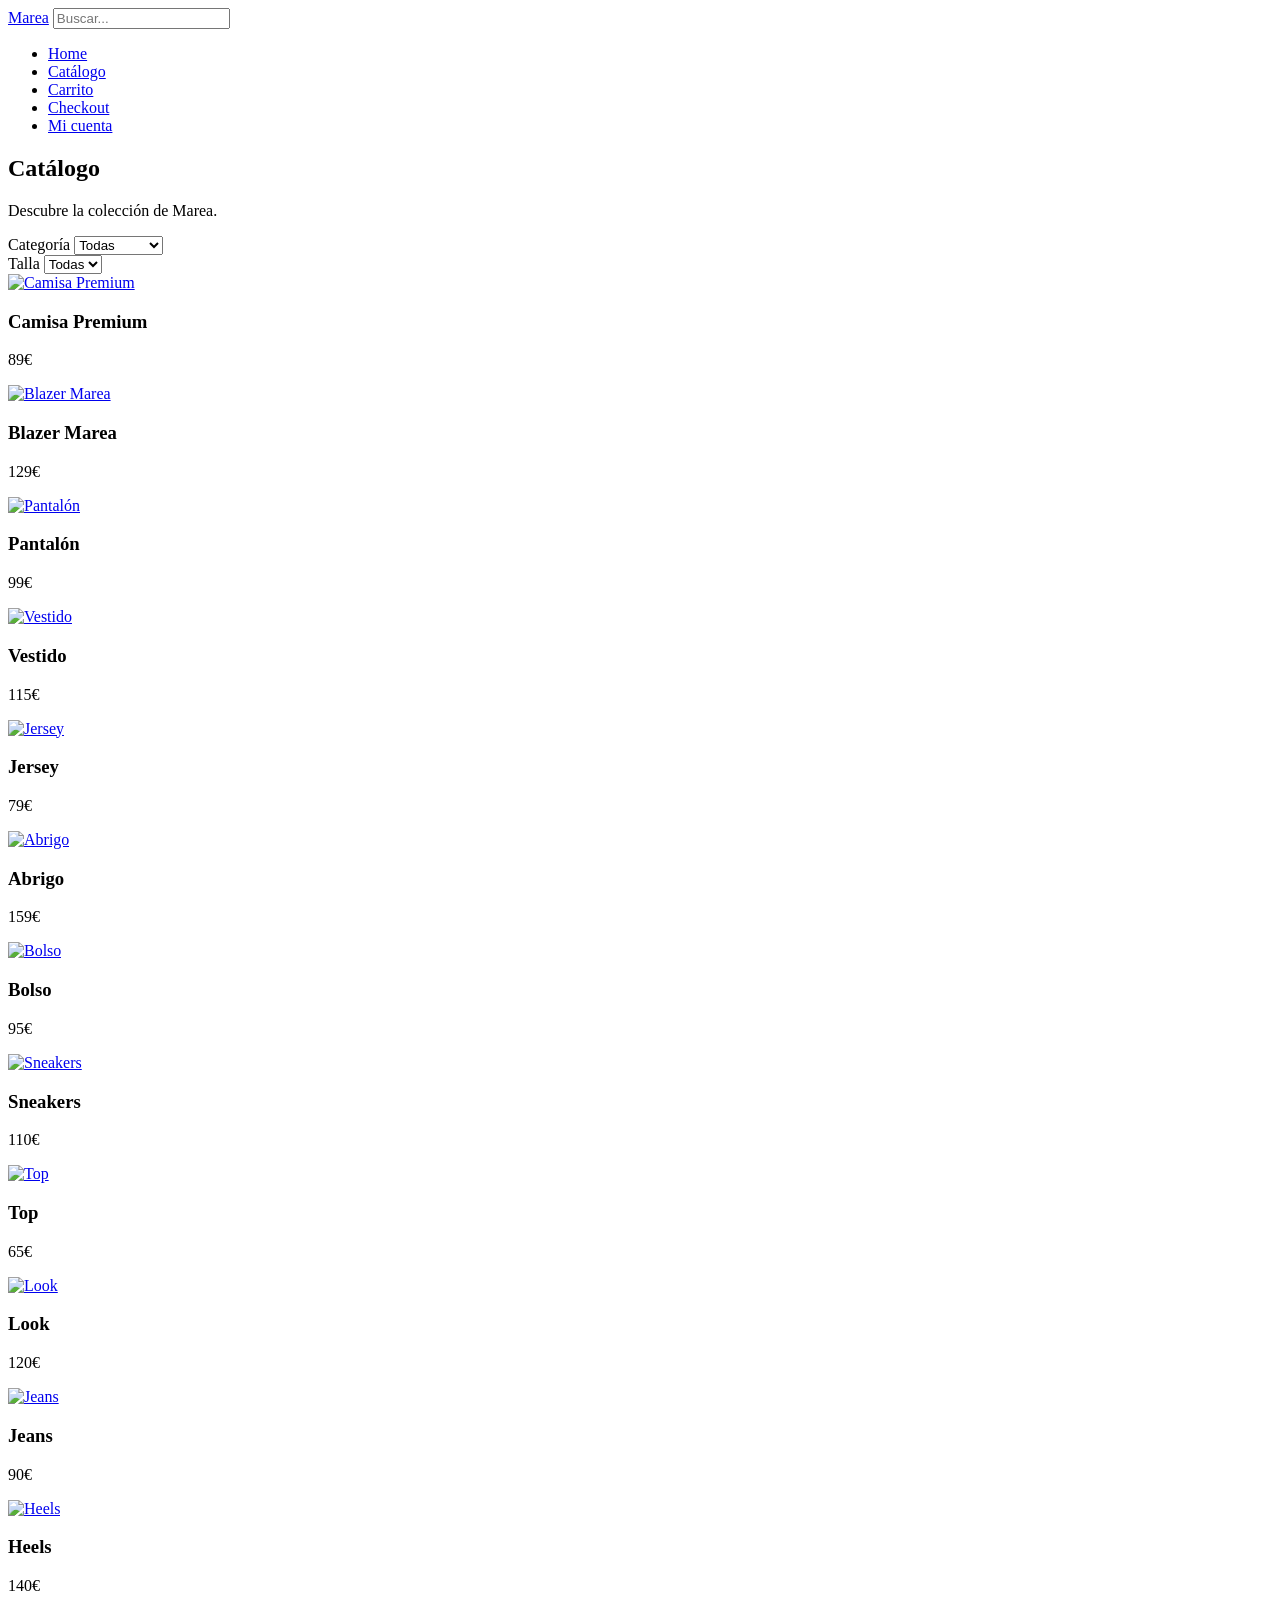
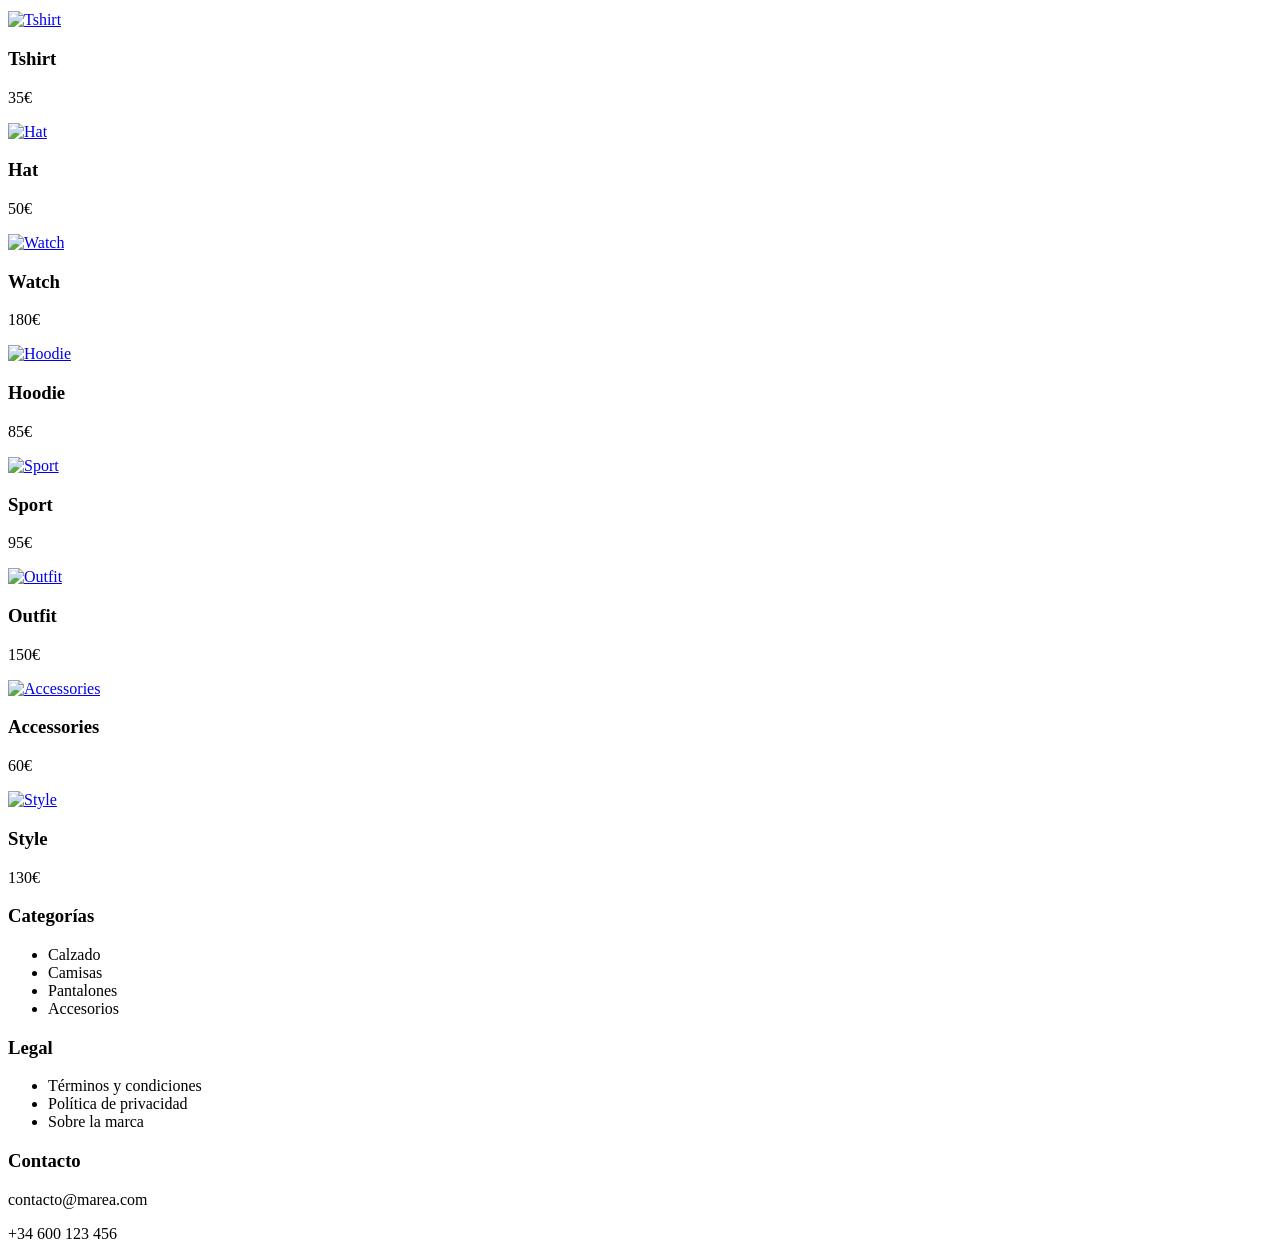
==== catalogo.html @ 977878c8 "feat: product page completed" ====
<!DOCTYPE html>
<html lang="es">
<head>
  <meta charset="UTF-8" />
  <meta name="viewport" content="width=device-width, initial-scale=1.0"/>
  <title>Catálogo | Marea</title>
  <meta name="description" content="Explora el catálogo de Marea con prendas, calzado y accesorios." />
  <script src="https://cdn.tailwindcss.com"></script>

  <script type="application/ld+json">
  {
    "@context": "https://schema.org",
    "@type": "CollectionPage",
    "name": "Catálogo Marea"
  }
  </script>
</head>

<body class="bg-gray-800 text-white font-sans">

<header class="border-b border-[#588b8b]">
  <nav class="max-w-7xl mx-auto flex flex-col md:flex-row justify-between items-center p-4 gap-4">
    <a href="index.html" class="text-2xl font-bold text-[#ffd5c2]">Marea</a>

    <input
      type="text"
      placeholder="Buscar..."
      class="rounded-full px-4 py-2 text-black w-full md:w-1/3"
      aria-label="Buscar productos"
    >

    <ul class="flex gap-4 text-sm">
      <li><a href="index.html" class="hover:text-[#ffd5c2]">Home</a></li>
      <li><a href="catalogo.html" class="hover:text-[#ffd5c2]">Catálogo</a></li>
      <li><a href="carrito.html" class="hover:text-[#ffd5c2]">Carrito</a></li>
      <li><a href="checkout.html" class="hover:text-[#ffd5c2]">Checkout</a></li>
      <li><a href="#" class="hover:text-[#ffd5c2]">Mi cuenta</a></li>
    </ul>
  </nav>
</header>

<main class="max-w-7xl mx-auto px-4 py-10">

  <section class="mb-6">
    <h1 class="text-3xl font-bold text-[#ffd5c2]">Catálogo</h1>
    <p class="mt-2 text-gray-300">Descubre la colección de Marea.</p>
  </section>

  <section class="mb-10">
    <div class="grid md:grid-cols-2 gap-4">
      <div>
        <label class="block mb-2 text-sm">Categoría</label>
        <select class="p-3 rounded text-black w-full">
          <option>Todas</option>
          <option>Camisas</option>
          <option>Pantalones</option>
          <option>Calzado</option>
          <option>Accesorios</option>
        </select>
      </div>

      <div>
        <label class="block mb-2 text-sm">Talla</label>
        <select class="p-3 rounded text-black w-full">
          <option>Todas</option>
          <option>S</option>
          <option>M</option>
          <option>L</option>
          <option>XL</option>
        </select>
      </div>
    </div>
  </section>

  <section>
    <div class="grid grid-cols-1 sm:grid-cols-2 lg:grid-cols-4 gap-6">

      <article class="bg-gray-700 p-4 rounded-2xl shadow">
        <a href="producto.html"><img src="https://source.unsplash.com/400x500/?shirt" class="h-64 w-full object-cover rounded-lg" alt="Camisa Premium"></a>
        <h3 class="mt-2 font-semibold">Camisa Premium</h3>
        <p class="font-bold">89€</p>
      </article>

      <article class="bg-gray-700 p-4 rounded-2xl shadow">
        <a href="producto.html"><img src="https://source.unsplash.com/400x500/?jacket" class="h-64 w-full object-cover rounded-lg" alt="Blazer Marea"></a>
        <h3 class="mt-2 font-semibold">Blazer Marea</h3>
        <p class="font-bold">129€</p>
      </article>

      <article class="bg-gray-700 p-4 rounded-2xl shadow">
        <a href="producto.html"><img src="https://source.unsplash.com/400x500/?pants" class="h-64 w-full object-cover rounded-lg" alt="Pantalón"></a>
        <h3 class="mt-2 font-semibold">Pantalón</h3>
        <p class="font-bold">99€</p>
      </article>

      <article class="bg-gray-700 p-4 rounded-2xl shadow">
        <a href="producto.html"><img src="https://source.unsplash.com/400x500/?dress" class="h-64 w-full object-cover rounded-lg" alt="Vestido"></a>
        <h3 class="mt-2 font-semibold">Vestido</h3>
        <p class="font-bold">115€</p>
      </article>

      <article class="bg-gray-700 p-4 rounded-2xl shadow">
        <a href="producto.html"><img src="https://source.unsplash.com/400x500/?sweater" class="h-64 w-full object-cover rounded-lg" alt="Jersey"></a>
        <h3 class="mt-2 font-semibold">Jersey</h3>
        <p class="font-bold">79€</p>
      </article>

      <article class="bg-gray-700 p-4 rounded-2xl shadow">
        <a href="producto.html"><img src="https://source.unsplash.com/400x500/?coat" class="h-64 w-full object-cover rounded-lg" alt="Abrigo"></a>
        <h3 class="mt-2 font-semibold">Abrigo</h3>
        <p class="font-bold">159€</p>
      </article>

      <article class="bg-gray-700 p-4 rounded-2xl shadow">
        <a href="producto.html"><img src="https://source.unsplash.com/400x500/?bag" class="h-64 w-full object-cover rounded-lg" alt="Bolso"></a>
        <h3 class="mt-2 font-semibold">Bolso</h3>
        <p class="font-bold">95€</p>
      </article>

      <article class="bg-gray-700 p-4 rounded-2xl shadow">
        <a href="producto.html"><img src="https://source.unsplash.com/400x500/?sneakers" class="h-64 w-full object-cover rounded-lg" alt="Sneakers"></a>
        <h3 class="mt-2 font-semibold">Sneakers</h3>
        <p class="font-bold">110€</p>
      </article>

      <article class="bg-gray-700 p-4 rounded-2xl shadow">
        <a href="producto.html"><img src="https://source.unsplash.com/400x500/?fashion" class="h-64 w-full object-cover rounded-lg" alt="Top"></a>
        <h3 class="mt-2 font-semibold">Top</h3>
        <p class="font-bold">65€</p>
      </article>

      <article class="bg-gray-700 p-4 rounded-2xl shadow">
        <a href="producto.html"><img src="https://source.unsplash.com/400x500/?clothes" class="h-64 w-full object-cover rounded-lg" alt="Look"></a>
        <h3 class="mt-2 font-semibold">Look</h3>
        <p class="font-bold">120€</p>
      </article>

      <article class="bg-gray-700 p-4 rounded-2xl shadow">
        <a href="producto.html"><img src="https://source.unsplash.com/400x500/?jeans" class="h-64 w-full object-cover rounded-lg" alt="Jeans"></a>
        <h3 class="mt-2 font-semibold">Jeans</h3>
        <p class="font-bold">90€</p>
      </article>

      <article class="bg-gray-700 p-4 rounded-2xl shadow">
        <a href="producto.html"><img src="https://source.unsplash.com/400x500/?heels" class="h-64 w-full object-cover rounded-lg" alt="Heels"></a>
        <h3 class="mt-2 font-semibold">Heels</h3>
        <p class="font-bold">140€</p>
      </article>

      <article class="bg-gray-700 p-4 rounded-2xl shadow">
        <a href="producto.html"><img src="https://source.unsplash.com/400x500/?tshirt" class="h-64 w-full object-cover rounded-lg" alt="Tshirt"></a>
        <h3 class="mt-2 font-semibold">Tshirt</h3>
        <p class="font-bold">35€</p>
      </article>

      <article class="bg-gray-700 p-4 rounded-2xl shadow">
        <a href="producto.html"><img src="https://source.unsplash.com/400x500/?hat" class="h-64 w-full object-cover rounded-lg" alt="Hat"></a>
        <h3 class="mt-2 font-semibold">Hat</h3>
        <p class="font-bold">50€</p>
      </article>

      <article class="bg-gray-700 p-4 rounded-2xl shadow">
        <a href="producto.html"><img src="https://source.unsplash.com/400x500/?watch" class="h-64 w-full object-cover rounded-lg" alt="Watch"></a>
        <h3 class="mt-2 font-semibold">Watch</h3>
        <p class="font-bold">180€</p>
      </article>

      <article class="bg-gray-700 p-4 rounded-2xl shadow">
        <a href="producto.html"><img src="https://source.unsplash.com/400x500/?hoodie" class="h-64 w-full object-cover rounded-lg" alt="Hoodie"></a>
        <h3 class="mt-2 font-semibold">Hoodie</h3>
        <p class="font-bold">85€</p>
      </article>

      <article class="bg-gray-700 p-4 rounded-2xl shadow">
        <a href="producto.html"><img src="https://source.unsplash.com/400x500/?sportswear" class="h-64 w-full object-cover rounded-lg" alt="Sport"></a>
        <h3 class="mt-2 font-semibold">Sport</h3>
        <p class="font-bold">95€</p>
      </article>

      <article class="bg-gray-700 p-4 rounded-2xl shadow">
        <a href="producto.html"><img src="https://source.unsplash.com/400x500/?outfit" class="h-64 w-full object-cover rounded-lg" alt="Outfit"></a>
        <h3 class="mt-2 font-semibold">Outfit</h3>
        <p class="font-bold">150€</p>
      </article>

      <article class="bg-gray-700 p-4 rounded-2xl shadow">
        <a href="producto.html"><img src="https://source.unsplash.com/400x500/?accessories" class="h-64 w-full object-cover rounded-lg" alt="Accessories"></a>
        <h3 class="mt-2 font-semibold">Accessories</h3>
        <p class="font-bold">60€</p>
      </article>

      <article class="bg-gray-700 p-4 rounded-2xl shadow">
        <a href="producto.html"><img src="https://source.unsplash.com/400x500/?style" class="h-64 w-full object-cover rounded-lg" alt="Style"></a>
        <h3 class="mt-2 font-semibold">Style</h3>
        <p class="font-bold">130€</p>
      </article>

    </div>
  </section>

</main>

<footer class="mt-12 border-t border-[#588b8b] bg-gray-800">
  <div class="max-w-7xl mx-auto grid gap-8 px-4 py-10 md:grid-cols-3">

    <div>
      <h3 class="text-lg text-[#ffd5c2] mb-2">Categorías</h3>
      <ul class="text-sm text-gray-300 space-y-1">
        <li>Calzado</li>
        <li>Camisas</li>
        <li>Pantalones</li>
        <li>Accesorios</li>
      </ul>
    </div>

    <div>
      <h3 class="text-lg text-[#ffd5c2] mb-2">Legal</h3>
      <ul class="text-sm text-gray-300 space-y-1">
        <li>Términos y condiciones</li>
        <li>Política de privacidad</li>
        <li>Sobre la marca</li>
      </ul>
    </div>

    <div>
      <h3 class="text-lg text-[#ffd5c2] mb-2">Contacto</h3>
      <p class="text-sm text-gray-300">contacto@marea.com</p>
      <p class="text-sm text-gray-300">+34 600 123 456</p>
    </div>

  </div>
</footer>

</body>
</html>
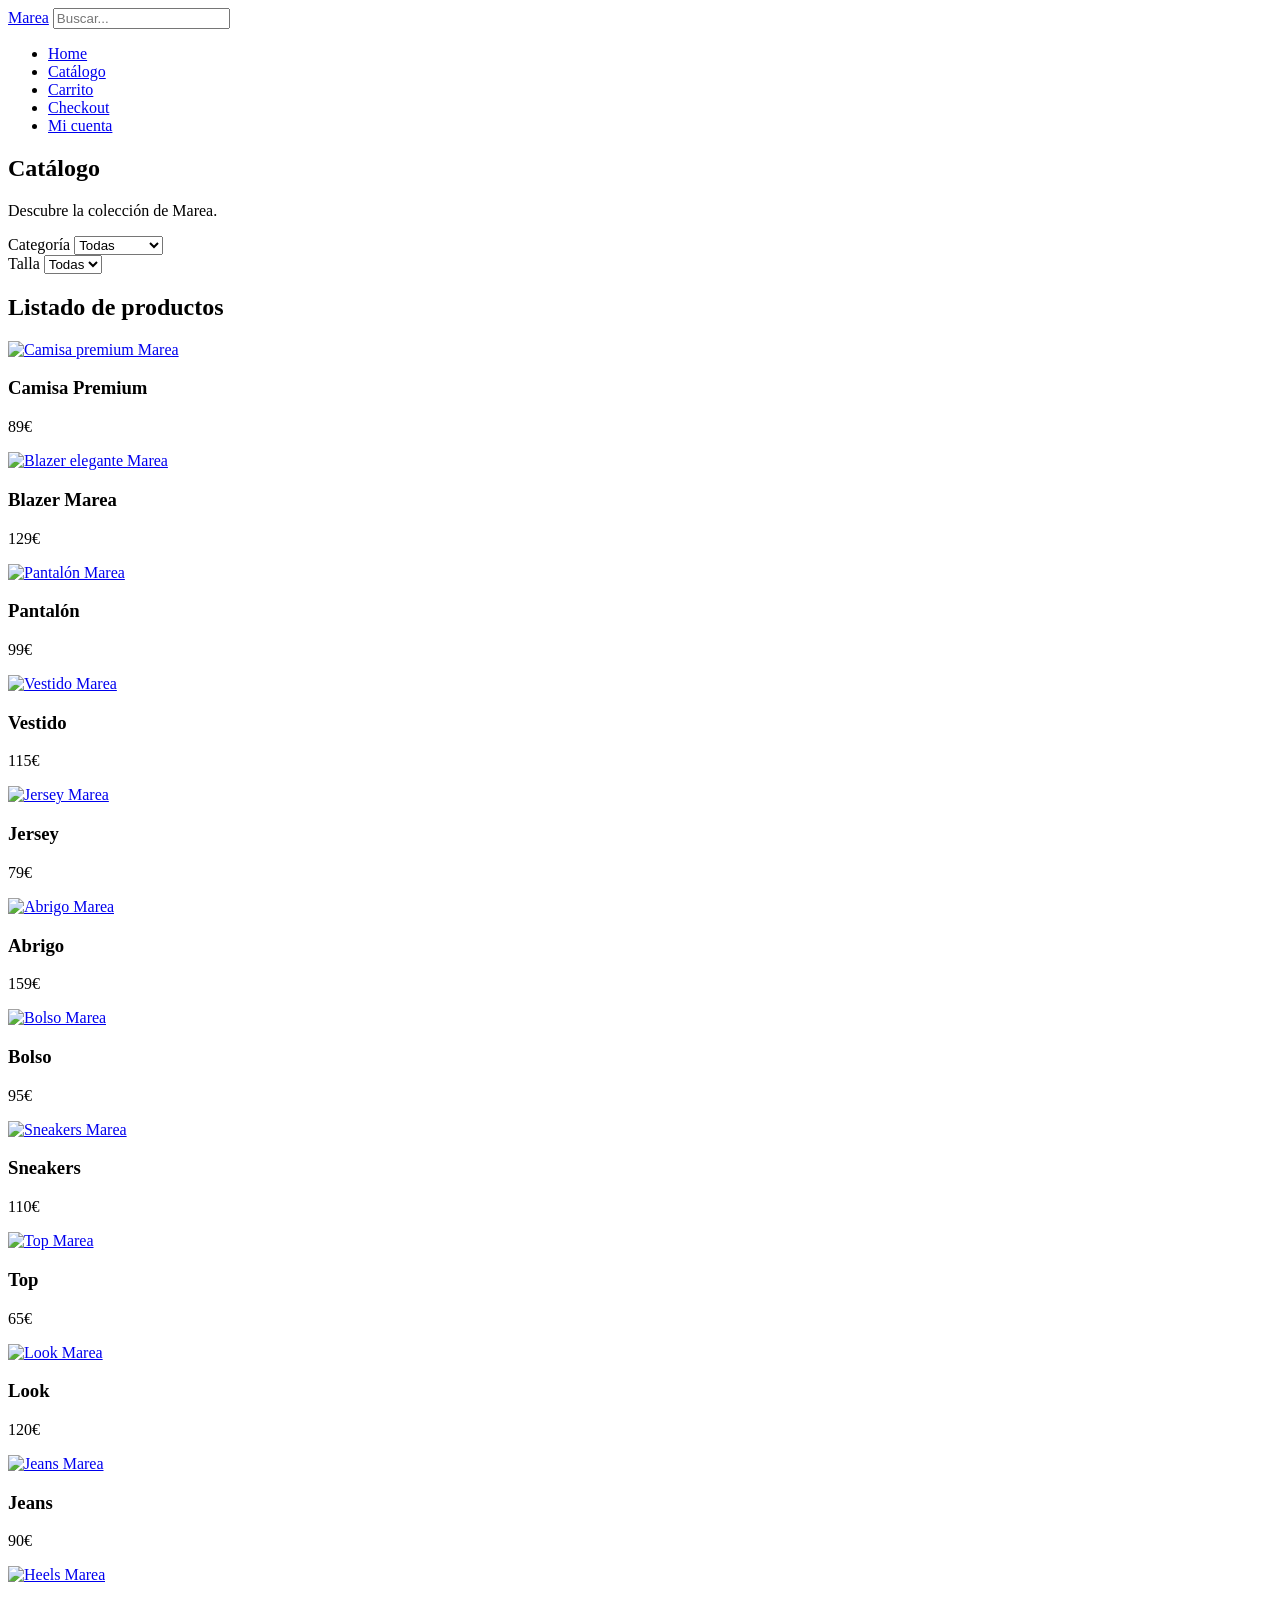
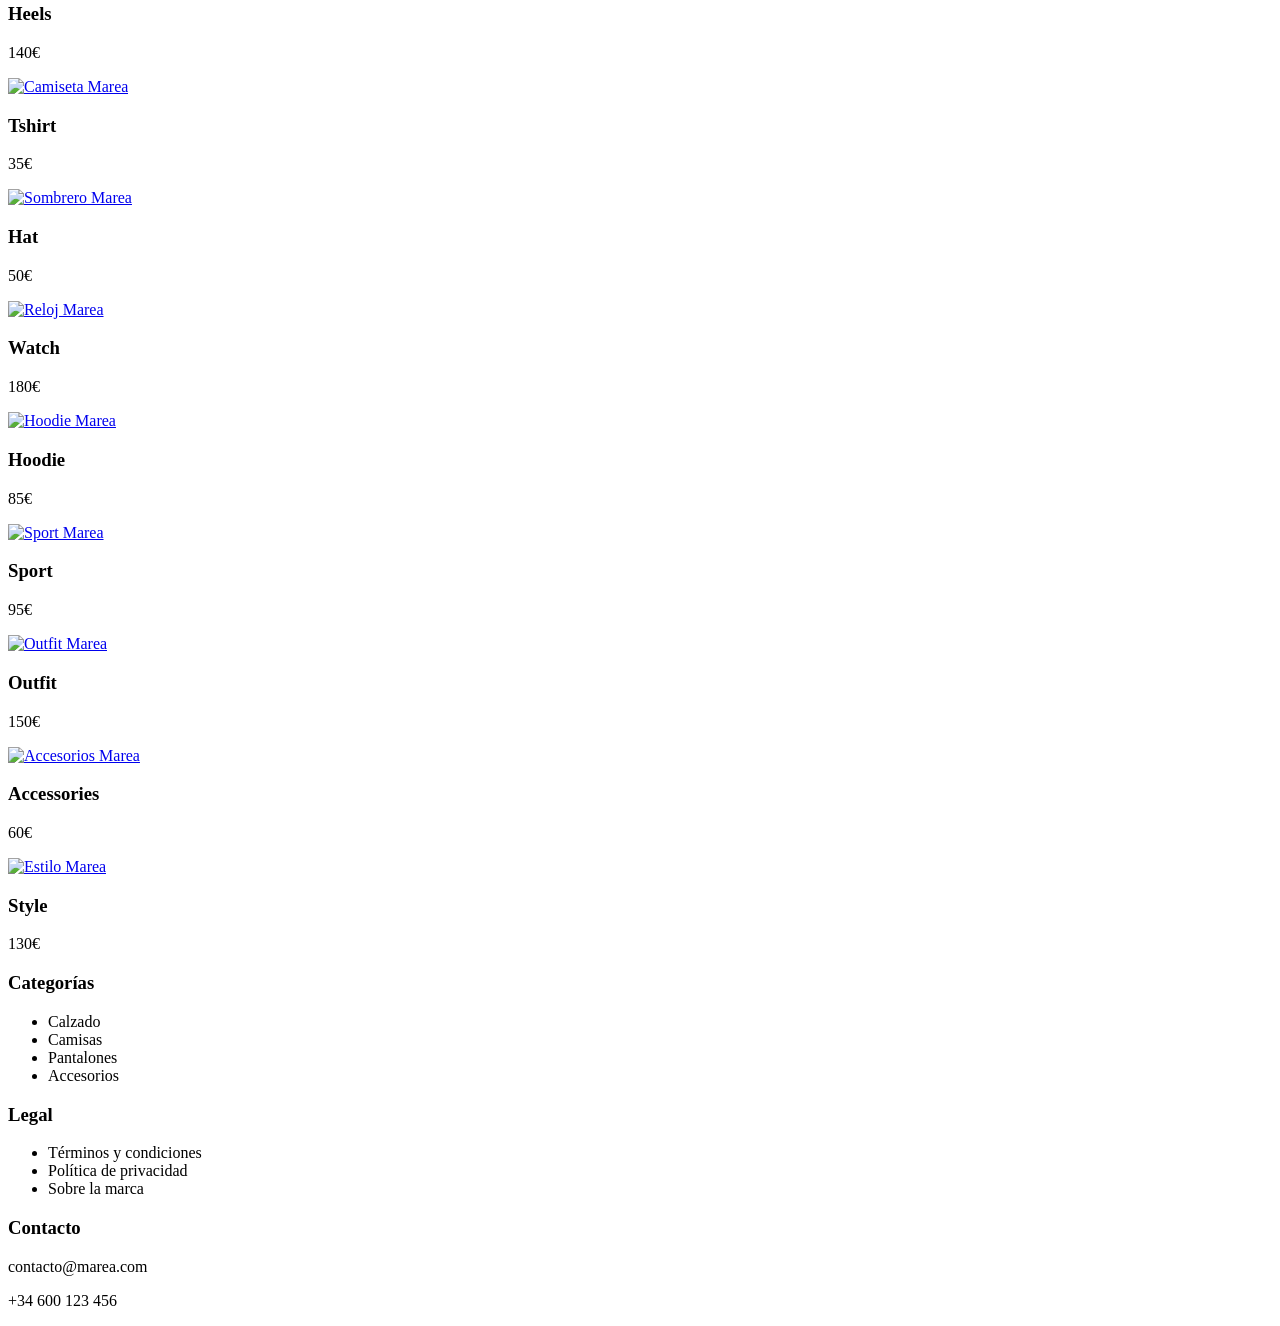
==== commit 2e0c9783: "feat: final product page completed" ====
--- a/catalogo.html
+++ b/catalogo.html
@@ -5,6 +5,7 @@
   <meta name="viewport" content="width=device-width, initial-scale=1.0"/>
   <title>Catálogo | Marea</title>
   <meta name="description" content="Explora el catálogo de Marea con prendas, calzado y accesorios." />
+
   <script src="https://cdn.tailwindcss.com"></script>
 
   <script type="application/ld+json">
@@ -20,6 +21,7 @@
 
 <header class="border-b border-[#588b8b]">
   <nav class="max-w-7xl mx-auto flex flex-col md:flex-row justify-between items-center p-4 gap-4">
+    
     <a href="index.html" class="text-2xl font-bold text-[#ffd5c2]">Marea</a>
 
     <input
@@ -36,21 +38,25 @@
       <li><a href="checkout.html" class="hover:text-[#ffd5c2]">Checkout</a></li>
       <li><a href="#" class="hover:text-[#ffd5c2]">Mi cuenta</a></li>
     </ul>
+
   </nav>
 </header>
 
-<main class="max-w-7xl mx-auto px-4 py-10">
+<main role="main" class="max-w-7xl mx-auto px-4 py-10">
 
+  <!-- TÍTULO -->
   <section class="mb-6">
     <h1 class="text-3xl font-bold text-[#ffd5c2]">Catálogo</h1>
     <p class="mt-2 text-gray-300">Descubre la colección de Marea.</p>
   </section>
 
+  <!-- FILTROS -->
   <section class="mb-10">
     <div class="grid md:grid-cols-2 gap-4">
+
       <div>
-        <label class="block mb-2 text-sm">Categoría</label>
-        <select class="p-3 rounded text-black w-full">
+        <label for="categoria" class="block mb-2 text-sm">Categoría</label>
+        <select id="categoria" class="p-3 rounded text-black w-full">
           <option>Todas</option>
           <option>Camisas</option>
           <option>Pantalones</option>
@@ -60,8 +66,8 @@
       </div>
 
       <div>
-        <label class="block mb-2 text-sm">Talla</label>
-        <select class="p-3 rounded text-black w-full">
+        <label for="talla" class="block mb-2 text-sm">Talla</label>
+        <select id="talla" class="p-3 rounded text-black w-full">
           <option>Todas</option>
           <option>S</option>
           <option>M</option>
@@ -69,138 +75,64 @@
           <option>XL</option>
         </select>
       </div>
+
     </div>
   </section>
 
+  <!-- PRODUCTOS -->
   <section>
+    <h2 class="sr-only">Listado de productos</h2>
+
     <div class="grid grid-cols-1 sm:grid-cols-2 lg:grid-cols-4 gap-6">
 
-      <article class="bg-gray-700 p-4 rounded-2xl shadow">
-        <a href="producto.html"><img src="https://source.unsplash.com/400x500/?shirt" class="h-64 w-full object-cover rounded-lg" alt="Camisa Premium"></a>
-        <h3 class="mt-2 font-semibold">Camisa Premium</h3>
-        <p class="font-bold">89€</p>
-      </article>
+      <!-- 20 PRODUCTOS -->
 
-      <article class="bg-gray-700 p-4 rounded-2xl shadow">
-        <a href="producto.html"><img src="https://source.unsplash.com/400x500/?jacket" class="h-64 w-full object-cover rounded-lg" alt="Blazer Marea"></a>
-        <h3 class="mt-2 font-semibold">Blazer Marea</h3>
-        <p class="font-bold">129€</p>
-      </article>
+      <article class="bg-gray-700 p-4 rounded-2xl shadow"><a href="producto.html"><img src="https://source.unsplash.com/400x500/?shirt" loading="lazy" class="h-64 w-full object-cover rounded-lg" alt="Camisa premium Marea"></a><h3 class="mt-2 font-semibold">Camisa Premium</h3><p class="font-bold">89€</p></article>
 
-      <article class="bg-gray-700 p-4 rounded-2xl shadow">
-        <a href="producto.html"><img src="https://source.unsplash.com/400x500/?pants" class="h-64 w-full object-cover rounded-lg" alt="Pantalón"></a>
-        <h3 class="mt-2 font-semibold">Pantalón</h3>
-        <p class="font-bold">99€</p>
-      </article>
+      <article class="bg-gray-700 p-4 rounded-2xl shadow"><a href="producto.html"><img src="https://source.unsplash.com/400x500/?jacket" loading="lazy" class="h-64 w-full object-cover rounded-lg" alt="Blazer elegante Marea"></a><h3 class="mt-2 font-semibold">Blazer Marea</h3><p class="font-bold">129€</p></article>
 
-      <article class="bg-gray-700 p-4 rounded-2xl shadow">
-        <a href="producto.html"><img src="https://source.unsplash.com/400x500/?dress" class="h-64 w-full object-cover rounded-lg" alt="Vestido"></a>
-        <h3 class="mt-2 font-semibold">Vestido</h3>
-        <p class="font-bold">115€</p>
-      </article>
+      <article class="bg-gray-700 p-4 rounded-2xl shadow"><a href="producto.html"><img src="https://source.unsplash.com/400x500/?pants" loading="lazy" class="h-64 w-full object-cover rounded-lg" alt="Pantalón Marea"></a><h3 class="mt-2 font-semibold">Pantalón</h3><p class="font-bold">99€</p></article>
 
-      <article class="bg-gray-700 p-4 rounded-2xl shadow">
-        <a href="producto.html"><img src="https://source.unsplash.com/400x500/?sweater" class="h-64 w-full object-cover rounded-lg" alt="Jersey"></a>
-        <h3 class="mt-2 font-semibold">Jersey</h3>
-        <p class="font-bold">79€</p>
-      </article>
+      <article class="bg-gray-700 p-4 rounded-2xl shadow"><a href="producto.html"><img src="https://source.unsplash.com/400x500/?dress" loading="lazy" class="h-64 w-full object-cover rounded-lg" alt="Vestido Marea"></a><h3 class="mt-2 font-semibold">Vestido</h3><p class="font-bold">115€</p></article>
 
-      <article class="bg-gray-700 p-4 rounded-2xl shadow">
-        <a href="producto.html"><img src="https://source.unsplash.com/400x500/?coat" class="h-64 w-full object-cover rounded-lg" alt="Abrigo"></a>
-        <h3 class="mt-2 font-semibold">Abrigo</h3>
-        <p class="font-bold">159€</p>
-      </article>
+      <article class="bg-gray-700 p-4 rounded-2xl shadow"><a href="producto.html"><img src="https://source.unsplash.com/400x500/?sweater" loading="lazy" class="h-64 w-full object-cover rounded-lg" alt="Jersey Marea"></a><h3 class="mt-2 font-semibold">Jersey</h3><p class="font-bold">79€</p></article>
 
-      <article class="bg-gray-700 p-4 rounded-2xl shadow">
-        <a href="producto.html"><img src="https://source.unsplash.com/400x500/?bag" class="h-64 w-full object-cover rounded-lg" alt="Bolso"></a>
-        <h3 class="mt-2 font-semibold">Bolso</h3>
-        <p class="font-bold">95€</p>
-      </article>
+      <article class="bg-gray-700 p-4 rounded-2xl shadow"><a href="producto.html"><img src="https://source.unsplash.com/400x500/?coat" loading="lazy" class="h-64 w-full object-cover rounded-lg" alt="Abrigo Marea"></a><h3 class="mt-2 font-semibold">Abrigo</h3><p class="font-bold">159€</p></article>
 
-      <article class="bg-gray-700 p-4 rounded-2xl shadow">
-        <a href="producto.html"><img src="https://source.unsplash.com/400x500/?sneakers" class="h-64 w-full object-cover rounded-lg" alt="Sneakers"></a>
-        <h3 class="mt-2 font-semibold">Sneakers</h3>
-        <p class="font-bold">110€</p>
-      </article>
+      <article class="bg-gray-700 p-4 rounded-2xl shadow"><a href="producto.html"><img src="https://source.unsplash.com/400x500/?bag" loading="lazy" class="h-64 w-full object-cover rounded-lg" alt="Bolso Marea"></a><h3 class="mt-2 font-semibold">Bolso</h3><p class="font-bold">95€</p></article>
 
-      <article class="bg-gray-700 p-4 rounded-2xl shadow">
-        <a href="producto.html"><img src="https://source.unsplash.com/400x500/?fashion" class="h-64 w-full object-cover rounded-lg" alt="Top"></a>
-        <h3 class="mt-2 font-semibold">Top</h3>
-        <p class="font-bold">65€</p>
-      </article>
+      <article class="bg-gray-700 p-4 rounded-2xl shadow"><a href="producto.html"><img src="https://source.unsplash.com/400x500/?sneakers" loading="lazy" class="h-64 w-full object-cover rounded-lg" alt="Sneakers Marea"></a><h3 class="mt-2 font-semibold">Sneakers</h3><p class="font-bold">110€</p></article>
 
-      <article class="bg-gray-700 p-4 rounded-2xl shadow">
-        <a href="producto.html"><img src="https://source.unsplash.com/400x500/?clothes" class="h-64 w-full object-cover rounded-lg" alt="Look"></a>
-        <h3 class="mt-2 font-semibold">Look</h3>
-        <p class="font-bold">120€</p>
-      </article>
+      <article class="bg-gray-700 p-4 rounded-2xl shadow"><a href="producto.html"><img src="https://source.unsplash.com/400x500/?fashion" loading="lazy" class="h-64 w-full object-cover rounded-lg" alt="Top Marea"></a><h3 class="mt-2 font-semibold">Top</h3><p class="font-bold">65€</p></article>
 
-      <article class="bg-gray-700 p-4 rounded-2xl shadow">
-        <a href="producto.html"><img src="https://source.unsplash.com/400x500/?jeans" class="h-64 w-full object-cover rounded-lg" alt="Jeans"></a>
-        <h3 class="mt-2 font-semibold">Jeans</h3>
-        <p class="font-bold">90€</p>
-      </article>
+      <article class="bg-gray-700 p-4 rounded-2xl shadow"><a href="producto.html"><img src="https://source.unsplash.com/400x500/?clothes" loading="lazy" class="h-64 w-full object-cover rounded-lg" alt="Look Marea"></a><h3 class="mt-2 font-semibold">Look</h3><p class="font-bold">120€</p></article>
 
-      <article class="bg-gray-700 p-4 rounded-2xl shadow">
-        <a href="producto.html"><img src="https://source.unsplash.com/400x500/?heels" class="h-64 w-full object-cover rounded-lg" alt="Heels"></a>
-        <h3 class="mt-2 font-semibold">Heels</h3>
-        <p class="font-bold">140€</p>
-      </article>
+      <article class="bg-gray-700 p-4 rounded-2xl shadow"><a href="producto.html"><img src="https://source.unsplash.com/400x500/?jeans" loading="lazy" class="h-64 w-full object-cover rounded-lg" alt="Jeans Marea"></a><h3 class="mt-2 font-semibold">Jeans</h3><p class="font-bold">90€</p></article>
 
-      <article class="bg-gray-700 p-4 rounded-2xl shadow">
-        <a href="producto.html"><img src="https://source.unsplash.com/400x500/?tshirt" class="h-64 w-full object-cover rounded-lg" alt="Tshirt"></a>
-        <h3 class="mt-2 font-semibold">Tshirt</h3>
-        <p class="font-bold">35€</p>
-      </article>
+      <article class="bg-gray-700 p-4 rounded-2xl shadow"><a href="producto.html"><img src="https://source.unsplash.com/400x500/?heels" loading="lazy" class="h-64 w-full object-cover rounded-lg" alt="Heels Marea"></a><h3 class="mt-2 font-semibold">Heels</h3><p class="font-bold">140€</p></article>
 
-      <article class="bg-gray-700 p-4 rounded-2xl shadow">
-        <a href="producto.html"><img src="https://source.unsplash.com/400x500/?hat" class="h-64 w-full object-cover rounded-lg" alt="Hat"></a>
-        <h3 class="mt-2 font-semibold">Hat</h3>
-        <p class="font-bold">50€</p>
-      </article>
+      <article class="bg-gray-700 p-4 rounded-2xl shadow"><a href="producto.html"><img src="https://source.unsplash.com/400x500/?tshirt" loading="lazy" class="h-64 w-full object-cover rounded-lg" alt="Camiseta Marea"></a><h3 class="mt-2 font-semibold">Tshirt</h3><p class="font-bold">35€</p></article>
 
-      <article class="bg-gray-700 p-4 rounded-2xl shadow">
-        <a href="producto.html"><img src="https://source.unsplash.com/400x500/?watch" class="h-64 w-full object-cover rounded-lg" alt="Watch"></a>
-        <h3 class="mt-2 font-semibold">Watch</h3>
-        <p class="font-bold">180€</p>
-      </article>
+      <article class="bg-gray-700 p-4 rounded-2xl shadow"><a href="producto.html"><img src="https://source.unsplash.com/400x500/?hat" loading="lazy" class="h-64 w-full object-cover rounded-lg" alt="Sombrero Marea"></a><h3 class="mt-2 font-semibold">Hat</h3><p class="font-bold">50€</p></article>
 
-      <article class="bg-gray-700 p-4 rounded-2xl shadow">
-        <a href="producto.html"><img src="https://source.unsplash.com/400x500/?hoodie" class="h-64 w-full object-cover rounded-lg" alt="Hoodie"></a>
-        <h3 class="mt-2 font-semibold">Hoodie</h3>
-        <p class="font-bold">85€</p>
-      </article>
+      <article class="bg-gray-700 p-4 rounded-2xl shadow"><a href="producto.html"><img src="https://source.unsplash.com/400x500/?watch" loading="lazy" class="h-64 w-full object-cover rounded-lg" alt="Reloj Marea"></a><h3 class="mt-2 font-semibold">Watch</h3><p class="font-bold">180€</p></article>
 
-      <article class="bg-gray-700 p-4 rounded-2xl shadow">
-        <a href="producto.html"><img src="https://source.unsplash.com/400x500/?sportswear" class="h-64 w-full object-cover rounded-lg" alt="Sport"></a>
-        <h3 class="mt-2 font-semibold">Sport</h3>
-        <p class="font-bold">95€</p>
-      </article>
+      <article class="bg-gray-700 p-4 rounded-2xl shadow"><a href="producto.html"><img src="https://source.unsplash.com/400x500/?hoodie" loading="lazy" class="h-64 w-full object-cover rounded-lg" alt="Hoodie Marea"></a><h3 class="mt-2 font-semibold">Hoodie</h3><p class="font-bold">85€</p></article>
 
-      <article class="bg-gray-700 p-4 rounded-2xl shadow">
-        <a href="producto.html"><img src="https://source.unsplash.com/400x500/?outfit" class="h-64 w-full object-cover rounded-lg" alt="Outfit"></a>
-        <h3 class="mt-2 font-semibold">Outfit</h3>
-        <p class="font-bold">150€</p>
-      </article>
+      <article class="bg-gray-700 p-4 rounded-2xl shadow"><a href="producto.html"><img src="https://source.unsplash.com/400x500/?sportswear" loading="lazy" class="h-64 w-full object-cover rounded-lg" alt="Sport Marea"></a><h3 class="mt-2 font-semibold">Sport</h3><p class="font-bold">95€</p></article>
 
-      <article class="bg-gray-700 p-4 rounded-2xl shadow">
-        <a href="producto.html"><img src="https://source.unsplash.com/400x500/?accessories" class="h-64 w-full object-cover rounded-lg" alt="Accessories"></a>
-        <h3 class="mt-2 font-semibold">Accessories</h3>
-        <p class="font-bold">60€</p>
-      </article>
+      <article class="bg-gray-700 p-4 rounded-2xl shadow"><a href="producto.html"><img src="https://source.unsplash.com/400x500/?outfit" loading="lazy" class="h-64 w-full object-cover rounded-lg" alt="Outfit Marea"></a><h3 class="mt-2 font-semibold">Outfit</h3><p class="font-bold">150€</p></article>
 
-      <article class="bg-gray-700 p-4 rounded-2xl shadow">
-        <a href="producto.html"><img src="https://source.unsplash.com/400x500/?style" class="h-64 w-full object-cover rounded-lg" alt="Style"></a>
-        <h3 class="mt-2 font-semibold">Style</h3>
-        <p class="font-bold">130€</p>
-      </article>
+      <article class="bg-gray-700 p-4 rounded-2xl shadow"><a href="producto.html"><img src="https://source.unsplash.com/400x500/?accessories" loading="lazy" class="h-64 w-full object-cover rounded-lg" alt="Accesorios Marea"></a><h3 class="mt-2 font-semibold">Accessories</h3><p class="font-bold">60€</p></article>
+
+      <article class="bg-gray-700 p-4 rounded-2xl shadow"><a href="producto.html"><img src="https://source.unsplash.com/400x500/?style" loading="lazy" class="h-64 w-full object-cover rounded-lg" alt="Estilo Marea"></a><h3 class="mt-2 font-semibold">Style</h3><p class="font-bold">130€</p></article>
 
     </div>
   </section>
 
 </main>
 
-<footer class="mt-12 border-t border-[#588b8b] bg-gray-800">
+<footer role="contentinfo" class="mt-12 border-t border-[#588b8b] bg-gray-800">
   <div class="max-w-7xl mx-auto grid gap-8 px-4 py-10 md:grid-cols-3">
 
     <div>
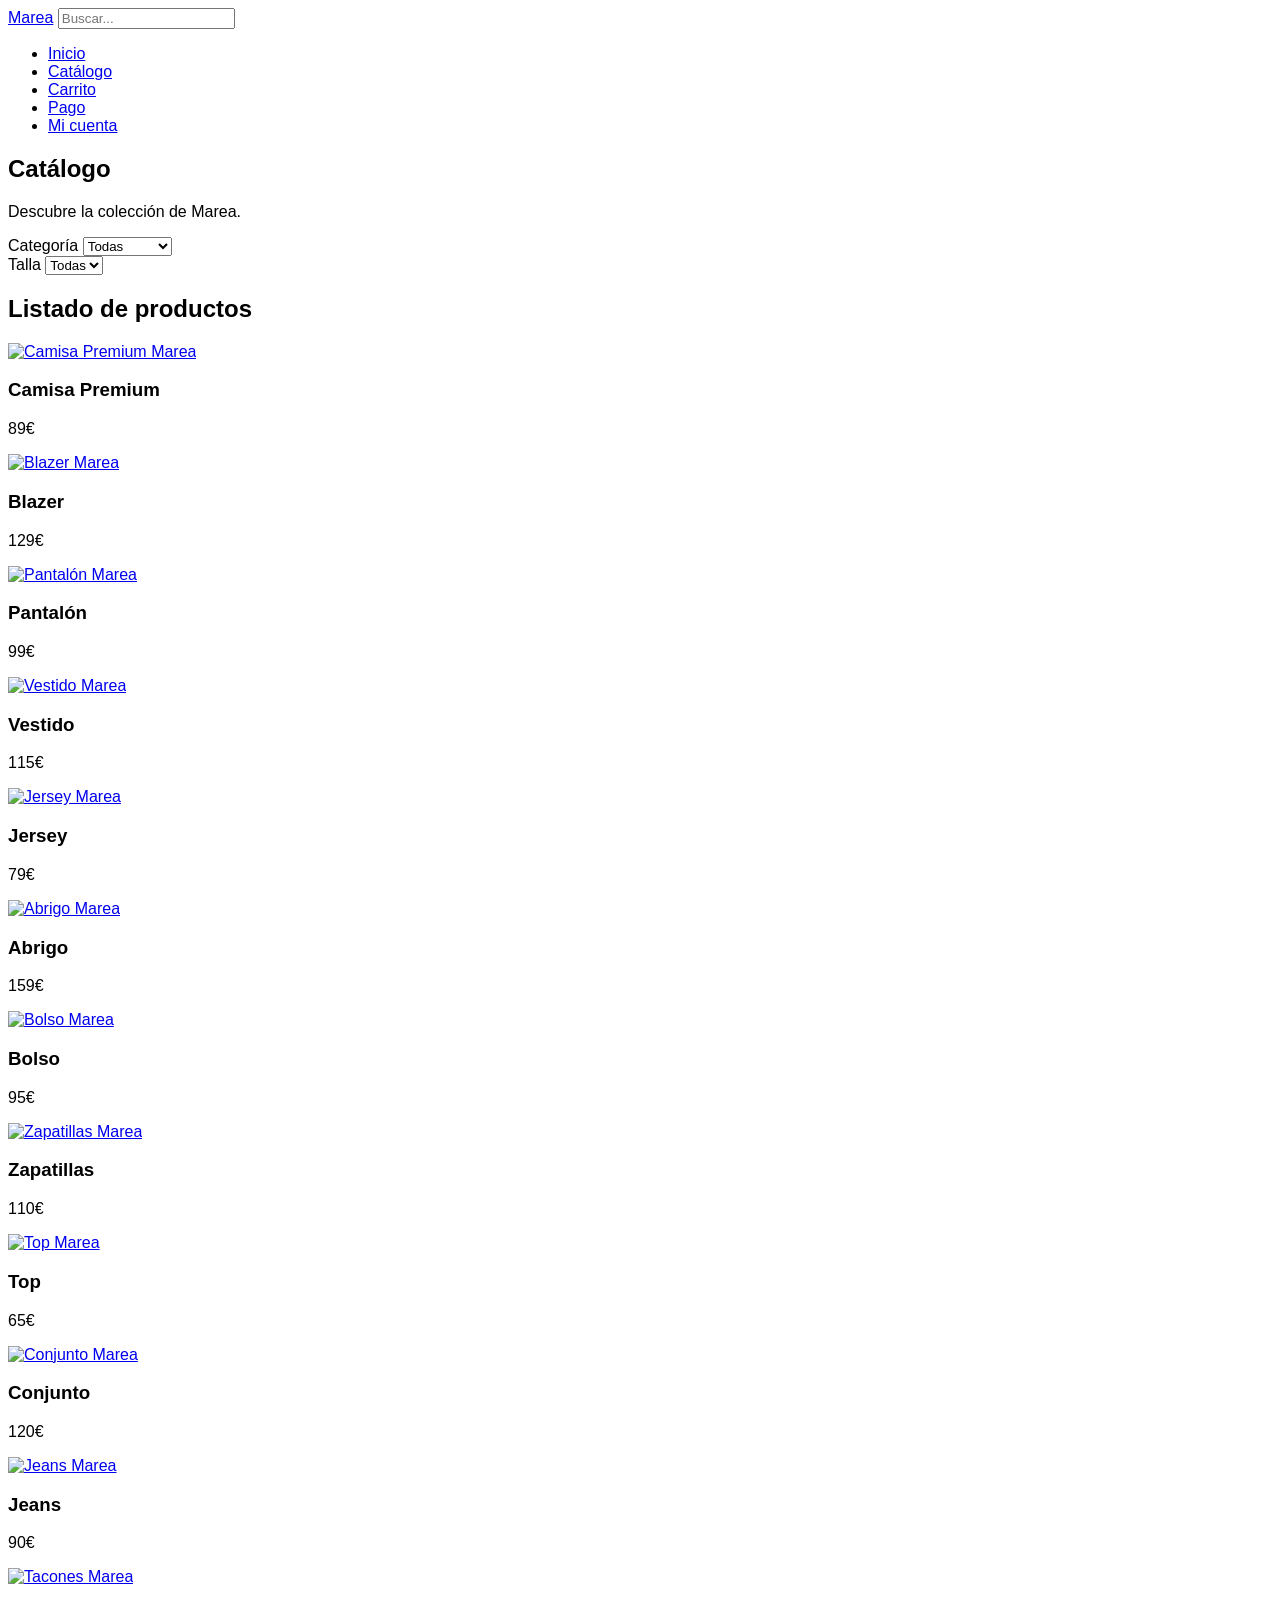
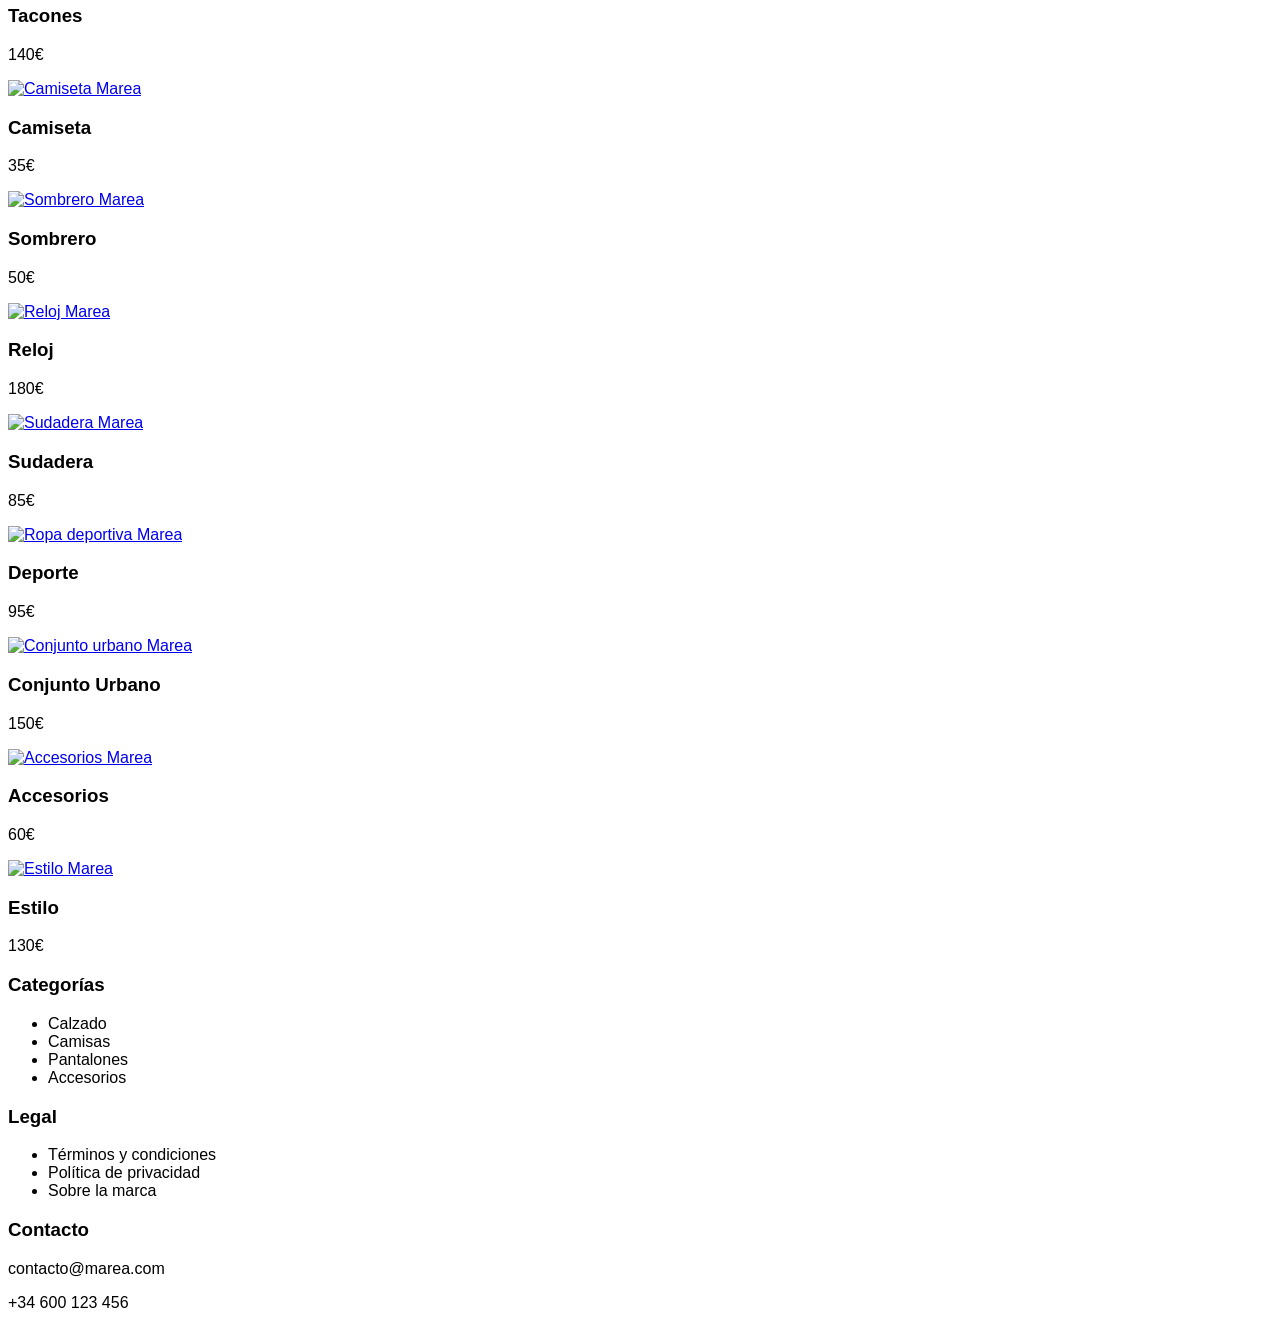
==== commit 205c7e73: "Update catalogo.html" ====
--- a/catalogo.html
+++ b/catalogo.html
@@ -17,11 +17,11 @@
   </script>
 </head>
 
-<body class="bg-gray-800 text-white font-sans">
+<body class="bg-gray-800 text-white" style="font-family: Arial, sans-serif;">
 
 <header class="border-b border-[#588b8b]">
   <nav class="max-w-7xl mx-auto flex flex-col md:flex-row justify-between items-center p-4 gap-4">
-    
+
     <a href="index.html" class="text-2xl font-bold text-[#ffd5c2]">Marea</a>
 
     <input
@@ -32,11 +32,11 @@
     >
 
     <ul class="flex gap-4 text-sm">
-      <li><a href="index.html" class="hover:text-[#ffd5c2]">Home</a></li>
-      <li><a href="catalogo.html" class="hover:text-[#ffd5c2]">Catálogo</a></li>
-      <li><a href="carrito.html" class="hover:text-[#ffd5c2]">Carrito</a></li>
-      <li><a href="checkout.html" class="hover:text-[#ffd5c2]">Checkout</a></li>
-      <li><a href="#" class="hover:text-[#ffd5c2]">Mi cuenta</a></li>
+      <li><a href="index.html" class="hover:text-[#ffd5c2] transition">Inicio</a></li>
+      <li><a href="catalogo.html" class="hover:text-[#ffd5c2] transition">Catálogo</a></li>
+      <li><a href="carrito.html" class="hover:text-[#ffd5c2] transition">Carrito</a></li>
+      <li><a href="checkout.html" class="hover:text-[#ffd5c2] transition">Pago</a></li>
+      <li><a href="#" class="hover:text-[#ffd5c2] transition">Mi cuenta</a></li>
     </ul>
 
   </nav>
@@ -44,88 +44,159 @@
 
 <main role="main" class="max-w-7xl mx-auto px-4 py-10">
 
-  <!-- TÍTULO -->
   <section class="mb-6">
     <h1 class="text-3xl font-bold text-[#ffd5c2]">Catálogo</h1>
     <p class="mt-2 text-gray-300">Descubre la colección de Marea.</p>
   </section>
 
-  <!-- FILTROS -->
-  <section class="mb-10">
-    <div class="grid md:grid-cols-2 gap-4">
-
-      <div>
-        <label for="categoria" class="block mb-2 text-sm">Categoría</label>
-        <select id="categoria" class="p-3 rounded text-black w-full">
-          <option>Todas</option>
-          <option>Camisas</option>
-          <option>Pantalones</option>
-          <option>Calzado</option>
-          <option>Accesorios</option>
-        </select>
-      </div>
-
-      <div>
-        <label for="talla" class="block mb-2 text-sm">Talla</label>
-        <select id="talla" class="p-3 rounded text-black w-full">
-          <option>Todas</option>
-          <option>S</option>
-          <option>M</option>
-          <option>L</option>
-          <option>XL</option>
-        </select>
-      </div>
-
+  <section class="mb-10 grid md:grid-cols-2 gap-4">
+    <div>
+      <label for="categoria" class="block mb-2 text-sm">Categoría</label>
+      <select id="categoria" class="p-3 rounded text-black w-full">
+        <option>Todas</option>
+        <option>Camisas</option>
+        <option>Pantalones</option>
+        <option>Calzado</option>
+        <option>Accesorios</option>
+      </select>
+    </div>
+
+    <div>
+      <label for="talla" class="block mb-2 text-sm">Talla</label>
+      <select id="talla" class="p-3 rounded text-black w-full">
+        <option>Todas</option>
+        <option>S</option>
+        <option>M</option>
+        <option>L</option>
+        <option>XL</option>
+      </select>
     </div>
   </section>
 
-  <!-- PRODUCTOS -->
   <section>
     <h2 class="sr-only">Listado de productos</h2>
 
     <div class="grid grid-cols-1 sm:grid-cols-2 lg:grid-cols-4 gap-6">
 
-      <!-- 20 PRODUCTOS -->
-
-      <article class="bg-gray-700 p-4 rounded-2xl shadow"><a href="producto.html"><img src="https://source.unsplash.com/400x500/?shirt" loading="lazy" class="h-64 w-full object-cover rounded-lg" alt="Camisa premium Marea"></a><h3 class="mt-2 font-semibold">Camisa Premium</h3><p class="font-bold">89€</p></article>
-
-      <article class="bg-gray-700 p-4 rounded-2xl shadow"><a href="producto.html"><img src="https://source.unsplash.com/400x500/?jacket" loading="lazy" class="h-64 w-full object-cover rounded-lg" alt="Blazer elegante Marea"></a><h3 class="mt-2 font-semibold">Blazer Marea</h3><p class="font-bold">129€</p></article>
-
-      <article class="bg-gray-700 p-4 rounded-2xl shadow"><a href="producto.html"><img src="https://source.unsplash.com/400x500/?pants" loading="lazy" class="h-64 w-full object-cover rounded-lg" alt="Pantalón Marea"></a><h3 class="mt-2 font-semibold">Pantalón</h3><p class="font-bold">99€</p></article>
-
-      <article class="bg-gray-700 p-4 rounded-2xl shadow"><a href="producto.html"><img src="https://source.unsplash.com/400x500/?dress" loading="lazy" class="h-64 w-full object-cover rounded-lg" alt="Vestido Marea"></a><h3 class="mt-2 font-semibold">Vestido</h3><p class="font-bold">115€</p></article>
-
-      <article class="bg-gray-700 p-4 rounded-2xl shadow"><a href="producto.html"><img src="https://source.unsplash.com/400x500/?sweater" loading="lazy" class="h-64 w-full object-cover rounded-lg" alt="Jersey Marea"></a><h3 class="mt-2 font-semibold">Jersey</h3><p class="font-bold">79€</p></article>
-
-      <article class="bg-gray-700 p-4 rounded-2xl shadow"><a href="producto.html"><img src="https://source.unsplash.com/400x500/?coat" loading="lazy" class="h-64 w-full object-cover rounded-lg" alt="Abrigo Marea"></a><h3 class="mt-2 font-semibold">Abrigo</h3><p class="font-bold">159€</p></article>
-
-      <article class="bg-gray-700 p-4 rounded-2xl shadow"><a href="producto.html"><img src="https://source.unsplash.com/400x500/?bag" loading="lazy" class="h-64 w-full object-cover rounded-lg" alt="Bolso Marea"></a><h3 class="mt-2 font-semibold">Bolso</h3><p class="font-bold">95€</p></article>
-
-      <article class="bg-gray-700 p-4 rounded-2xl shadow"><a href="producto.html"><img src="https://source.unsplash.com/400x500/?sneakers" loading="lazy" class="h-64 w-full object-cover rounded-lg" alt="Sneakers Marea"></a><h3 class="mt-2 font-semibold">Sneakers</h3><p class="font-bold">110€</p></article>
-
-      <article class="bg-gray-700 p-4 rounded-2xl shadow"><a href="producto.html"><img src="https://source.unsplash.com/400x500/?fashion" loading="lazy" class="h-64 w-full object-cover rounded-lg" alt="Top Marea"></a><h3 class="mt-2 font-semibold">Top</h3><p class="font-bold">65€</p></article>
-
-      <article class="bg-gray-700 p-4 rounded-2xl shadow"><a href="producto.html"><img src="https://source.unsplash.com/400x500/?clothes" loading="lazy" class="h-64 w-full object-cover rounded-lg" alt="Look Marea"></a><h3 class="mt-2 font-semibold">Look</h3><p class="font-bold">120€</p></article>
-
-      <article class="bg-gray-700 p-4 rounded-2xl shadow"><a href="producto.html"><img src="https://source.unsplash.com/400x500/?jeans" loading="lazy" class="h-64 w-full object-cover rounded-lg" alt="Jeans Marea"></a><h3 class="mt-2 font-semibold">Jeans</h3><p class="font-bold">90€</p></article>
-
-      <article class="bg-gray-700 p-4 rounded-2xl shadow"><a href="producto.html"><img src="https://source.unsplash.com/400x500/?heels" loading="lazy" class="h-64 w-full object-cover rounded-lg" alt="Heels Marea"></a><h3 class="mt-2 font-semibold">Heels</h3><p class="font-bold">140€</p></article>
-
-      <article class="bg-gray-700 p-4 rounded-2xl shadow"><a href="producto.html"><img src="https://source.unsplash.com/400x500/?tshirt" loading="lazy" class="h-64 w-full object-cover rounded-lg" alt="Camiseta Marea"></a><h3 class="mt-2 font-semibold">Tshirt</h3><p class="font-bold">35€</p></article>
-
-      <article class="bg-gray-700 p-4 rounded-2xl shadow"><a href="producto.html"><img src="https://source.unsplash.com/400x500/?hat" loading="lazy" class="h-64 w-full object-cover rounded-lg" alt="Sombrero Marea"></a><h3 class="mt-2 font-semibold">Hat</h3><p class="font-bold">50€</p></article>
-
-      <article class="bg-gray-700 p-4 rounded-2xl shadow"><a href="producto.html"><img src="https://source.unsplash.com/400x500/?watch" loading="lazy" class="h-64 w-full object-cover rounded-lg" alt="Reloj Marea"></a><h3 class="mt-2 font-semibold">Watch</h3><p class="font-bold">180€</p></article>
-
-      <article class="bg-gray-700 p-4 rounded-2xl shadow"><a href="producto.html"><img src="https://source.unsplash.com/400x500/?hoodie" loading="lazy" class="h-64 w-full object-cover rounded-lg" alt="Hoodie Marea"></a><h3 class="mt-2 font-semibold">Hoodie</h3><p class="font-bold">85€</p></article>
-
-      <article class="bg-gray-700 p-4 rounded-2xl shadow"><a href="producto.html"><img src="https://source.unsplash.com/400x500/?sportswear" loading="lazy" class="h-64 w-full object-cover rounded-lg" alt="Sport Marea"></a><h3 class="mt-2 font-semibold">Sport</h3><p class="font-bold">95€</p></article>
-
-      <article class="bg-gray-700 p-4 rounded-2xl shadow"><a href="producto.html"><img src="https://source.unsplash.com/400x500/?outfit" loading="lazy" class="h-64 w-full object-cover rounded-lg" alt="Outfit Marea"></a><h3 class="mt-2 font-semibold">Outfit</h3><p class="font-bold">150€</p></article>
-
-      <article class="bg-gray-700 p-4 rounded-2xl shadow"><a href="producto.html"><img src="https://source.unsplash.com/400x500/?accessories" loading="lazy" class="h-64 w-full object-cover rounded-lg" alt="Accesorios Marea"></a><h3 class="mt-2 font-semibold">Accessories</h3><p class="font-bold">60€</p></article>
-
-      <article class="bg-gray-700 p-4 rounded-2xl shadow"><a href="producto.html"><img src="https://source.unsplash.com/400x500/?style" loading="lazy" class="h-64 w-full object-cover rounded-lg" alt="Estilo Marea"></a><h3 class="mt-2 font-semibold">Style</h3><p class="font-bold">130€</p></article>
+      <article class="bg-gray-700 p-4 rounded-2xl shadow hover:scale-105 transition">
+        <a href="producto.html"><img src="https://source.unsplash.com/400x500/?shirt" loading="lazy" alt="Camisa Premium Marea" class="h-64 w-full object-cover rounded-lg"></a>
+        <h3 class="mt-2 font-semibold">Camisa Premium</h3>
+        <p class="font-bold">89€</p>
+      </article>
+
+      <article class="bg-gray-700 p-4 rounded-2xl shadow hover:scale-105 transition">
+        <a href="producto.html"><img src="https://source.unsplash.com/400x500/?jacket" loading="lazy" alt="Blazer Marea" class="h-64 w-full object-cover rounded-lg"></a>
+        <h3 class="mt-2 font-semibold">Blazer</h3>
+        <p class="font-bold">129€</p>
+      </article>
+
+      <article class="bg-gray-700 p-4 rounded-2xl shadow hover:scale-105 transition">
+        <a href="producto.html"><img src="https://source.unsplash.com/400x500/?pants" loading="lazy" alt="Pantalón Marea" class="h-64 w-full object-cover rounded-lg"></a>
+        <h3 class="mt-2 font-semibold">Pantalón</h3>
+        <p class="font-bold">99€</p>
+      </article>
+
+      <article class="bg-gray-700 p-4 rounded-2xl shadow hover:scale-105 transition">
+        <a href="producto.html"><img src="https://source.unsplash.com/400x500/?dress" loading="lazy" alt="Vestido Marea" class="h-64 w-full object-cover rounded-lg"></a>
+        <h3 class="mt-2 font-semibold">Vestido</h3>
+        <p class="font-bold">115€</p>
+      </article>
+
+      <article class="bg-gray-700 p-4 rounded-2xl shadow hover:scale-105 transition">
+        <a href="producto.html"><img src="https://source.unsplash.com/400x500/?sweater" loading="lazy" alt="Jersey Marea" class="h-64 w-full object-cover rounded-lg"></a>
+        <h3 class="mt-2 font-semibold">Jersey</h3>
+        <p class="font-bold">79€</p>
+      </article>
+
+      <article class="bg-gray-700 p-4 rounded-2xl shadow hover:scale-105 transition">
+        <a href="producto.html"><img src="https://source.unsplash.com/400x500/?coat" loading="lazy" alt="Abrigo Marea" class="h-64 w-full object-cover rounded-lg"></a>
+        <h3 class="mt-2 font-semibold">Abrigo</h3>
+        <p class="font-bold">159€</p>
+      </article>
+
+      <article class="bg-gray-700 p-4 rounded-2xl shadow hover:scale-105 transition">
+        <a href="producto.html"><img src="https://source.unsplash.com/400x500/?bag" loading="lazy" alt="Bolso Marea" class="h-64 w-full object-cover rounded-lg"></a>
+        <h3 class="mt-2 font-semibold">Bolso</h3>
+        <p class="font-bold">95€</p>
+      </article>
+
+      <article class="bg-gray-700 p-4 rounded-2xl shadow hover:scale-105 transition">
+        <a href="producto.html"><img src="https://source.unsplash.com/400x500/?sneakers" loading="lazy" alt="Zapatillas Marea" class="h-64 w-full object-cover rounded-lg"></a>
+        <h3 class="mt-2 font-semibold">Zapatillas</h3>
+        <p class="font-bold">110€</p>
+      </article>
+
+      <article class="bg-gray-700 p-4 rounded-2xl shadow hover:scale-105 transition">
+        <a href="producto.html"><img src="https://source.unsplash.com/400x500/?fashion" loading="lazy" alt="Top Marea" class="h-64 w-full object-cover rounded-lg"></a>
+        <h3 class="mt-2 font-semibold">Top</h3>
+        <p class="font-bold">65€</p>
+      </article>
+
+      <article class="bg-gray-700 p-4 rounded-2xl shadow hover:scale-105 transition">
+        <a href="producto.html"><img src="https://source.unsplash.com/400x500/?clothes" loading="lazy" alt="Conjunto Marea" class="h-64 w-full object-cover rounded-lg"></a>
+        <h3 class="mt-2 font-semibold">Conjunto</h3>
+        <p class="font-bold">120€</p>
+      </article>
+
+      <article class="bg-gray-700 p-4 rounded-2xl shadow hover:scale-105 transition">
+        <a href="producto.html"><img src="https://source.unsplash.com/400x500/?jeans" loading="lazy" alt="Jeans Marea" class="h-64 w-full object-cover rounded-lg"></a>
+        <h3 class="mt-2 font-semibold">Jeans</h3>
+        <p class="font-bold">90€</p>
+      </article>
+
+      <article class="bg-gray-700 p-4 rounded-2xl shadow hover:scale-105 transition">
+        <a href="producto.html"><img src="https://source.unsplash.com/400x500/?heels" loading="lazy" alt="Tacones Marea" class="h-64 w-full object-cover rounded-lg"></a>
+        <h3 class="mt-2 font-semibold">Tacones</h3>
+        <p class="font-bold">140€</p>
+      </article>
+
+      <article class="bg-gray-700 p-4 rounded-2xl shadow hover:scale-105 transition">
+        <a href="producto.html"><img src="https://source.unsplash.com/400x500/?tshirt" loading="lazy" alt="Camiseta Marea" class="h-64 w-full object-cover rounded-lg"></a>
+        <h3 class="mt-2 font-semibold">Camiseta</h3>
+        <p class="font-bold">35€</p>
+      </article>
+
+      <article class="bg-gray-700 p-4 rounded-2xl shadow hover:scale-105 transition">
+        <a href="producto.html"><img src="https://source.unsplash.com/400x500/?hat" loading="lazy" alt="Sombrero Marea" class="h-64 w-full object-cover rounded-lg"></a>
+        <h3 class="mt-2 font-semibold">Sombrero</h3>
+        <p class="font-bold">50€</p>
+      </article>
+
+      <article class="bg-gray-700 p-4 rounded-2xl shadow hover:scale-105 transition">
+        <a href="producto.html"><img src="https://source.unsplash.com/400x500/?watch" loading="lazy" alt="Reloj Marea" class="h-64 w-full object-cover rounded-lg"></a>
+        <h3 class="mt-2 font-semibold">Reloj</h3>
+        <p class="font-bold">180€</p>
+      </article>
+
+      <article class="bg-gray-700 p-4 rounded-2xl shadow hover:scale-105 transition">
+        <a href="producto.html"><img src="https://source.unsplash.com/400x500/?hoodie" loading="lazy" alt="Sudadera Marea" class="h-64 w-full object-cover rounded-lg"></a>
+        <h3 class="mt-2 font-semibold">Sudadera</h3>
+        <p class="font-bold">85€</p>
+      </article>
+
+      <article class="bg-gray-700 p-4 rounded-2xl shadow hover:scale-105 transition">
+        <a href="producto.html"><img src="https://source.unsplash.com/400x500/?sportswear" loading="lazy" alt="Ropa deportiva Marea" class="h-64 w-full object-cover rounded-lg"></a>
+        <h3 class="mt-2 font-semibold">Deporte</h3>
+        <p class="font-bold">95€</p>
+      </article>
+
+      <article class="bg-gray-700 p-4 rounded-2xl shadow hover:scale-105 transition">
+        <a href="producto.html"><img src="https://source.unsplash.com/400x500/?outfit" loading="lazy" alt="Conjunto urbano Marea" class="h-64 w-full object-cover rounded-lg"></a>
+        <h3 class="mt-2 font-semibold">Conjunto Urbano</h3>
+        <p class="font-bold">150€</p>
+      </article>
+
+      <article class="bg-gray-700 p-4 rounded-2xl shadow hover:scale-105 transition">
+        <a href="producto.html"><img src="https://source.unsplash.com/400x500/?accessories" loading="lazy" alt="Accesorios Marea" class="h-64 w-full object-cover rounded-lg"></a>
+        <h3 class="mt-2 font-semibold">Accesorios</h3>
+        <p class="font-bold">60€</p>
+      </article>
+
+      <article class="bg-gray-700 p-4 rounded-2xl shadow hover:scale-105 transition">
+        <a href="producto.html"><img src="https://source.unsplash.com/400x500/?style" loading="lazy" alt="Estilo Marea" class="h-64 w-full object-cover rounded-lg"></a>
+        <h3 class="mt-2 font-semibold">Estilo</h3>
+        <p class="font-bold">130€</p>
+      </article>
 
     </div>
   </section>
@@ -164,4 +235,4 @@
 </footer>
 
 </body>
-</html>+</html>
